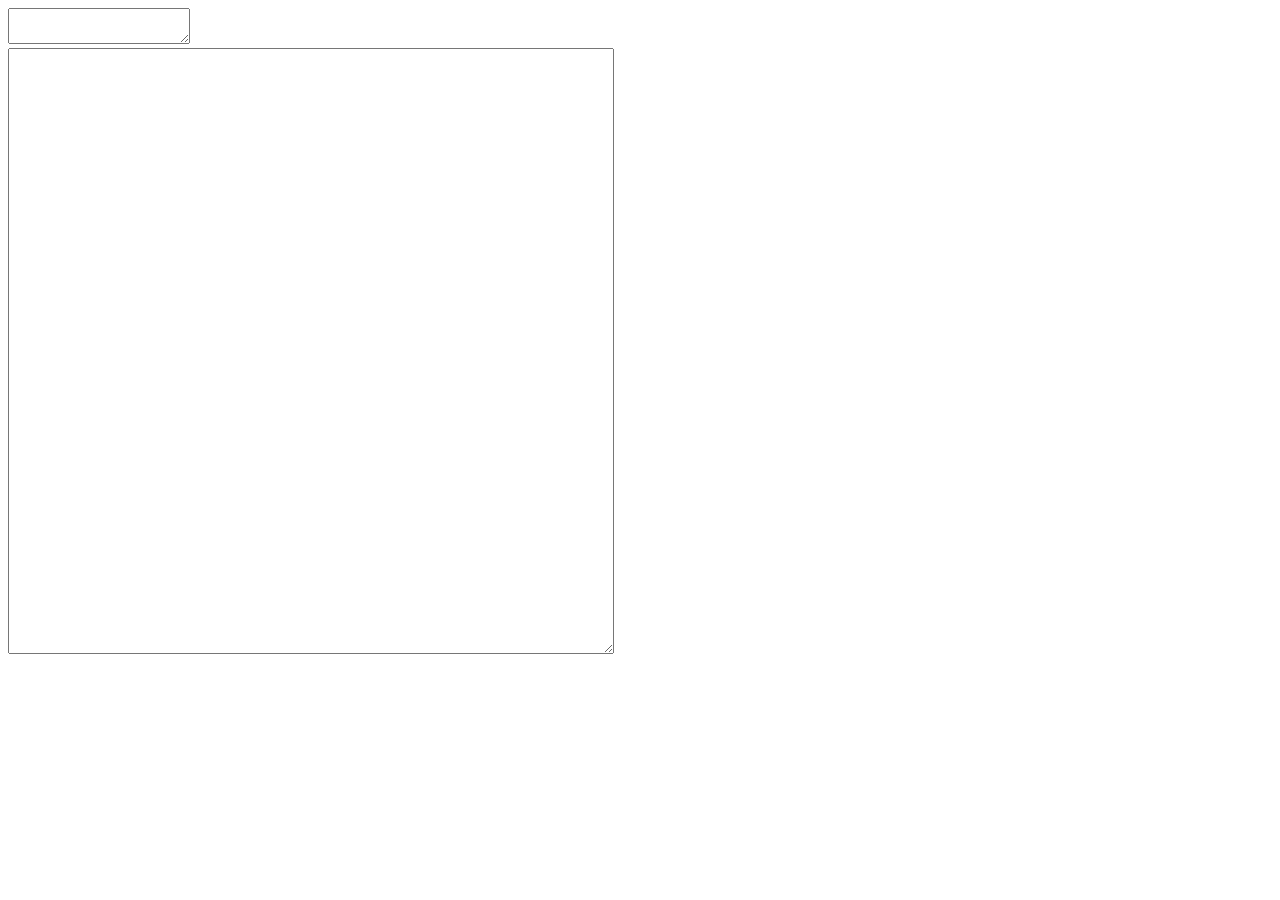
==== course-notes/chemistry/chemistry_tool/code/index.html @ 480a22d9 "lazy push" ====
<!DOCTYPE html>
<html lang="en">
<head>
    <meta charset="UTF-8">
    <meta name="viewport" content="width=device-width, initial-scale=1.0">
    <title>Chemistry Parser</title>
</head>
<body>
    <textarea id="chemistryInput"></textarea>
    <br>
    <textarea id="output" style="height: 600px; width: 600px;"></textarea>

    <script src="./classes/Atom.js"></script>
    <script src="./classes/Equation.js"></script>
    <script src="./classes/Molecule.js"></script>

    <script src="./parser/Tokenizer.js"></script>
    <script src="./parser/Parser.js"></script>

    <script src="./main.js"></script>
</body>
</html>
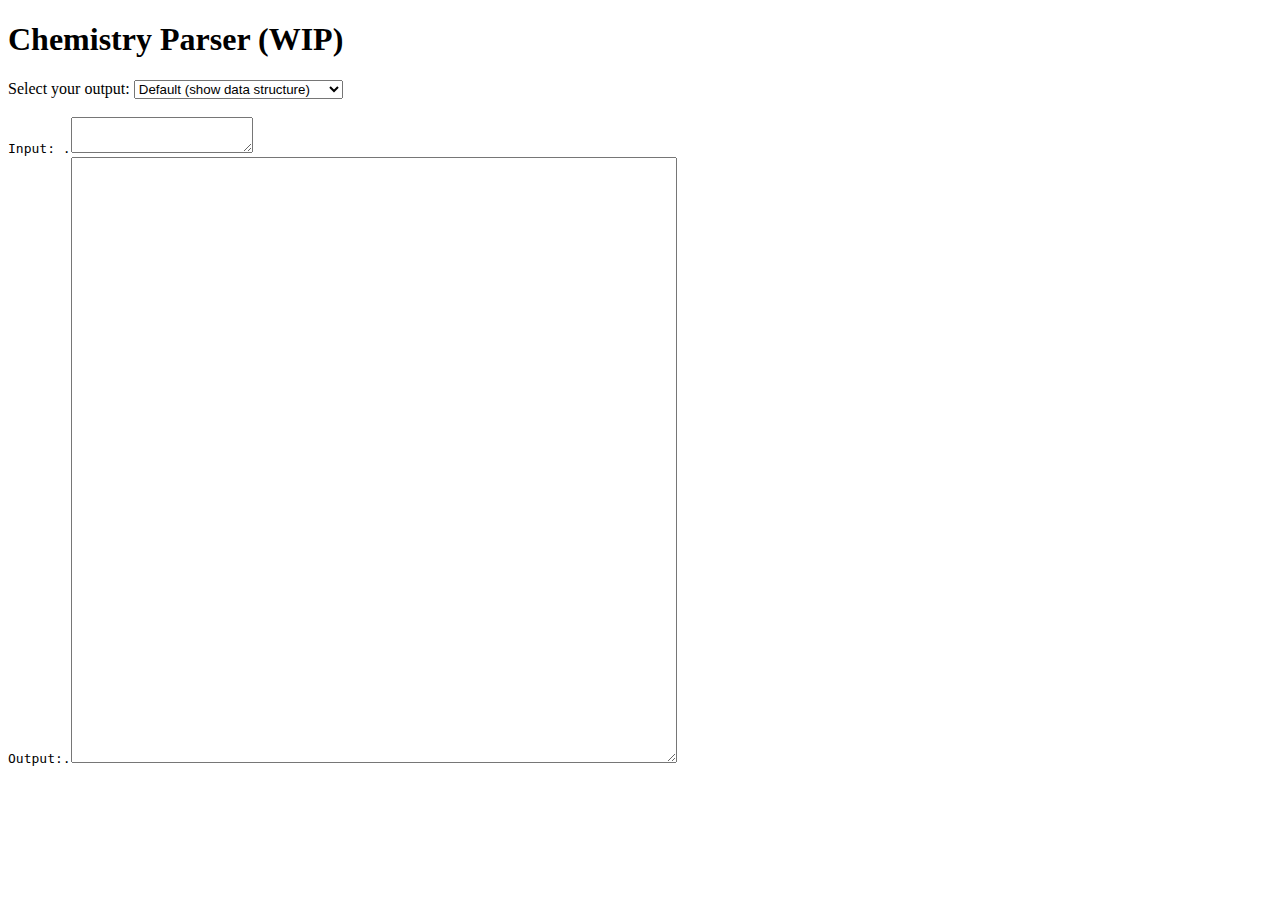
==== commit f0043da1: "pushie" ====
--- a/course-notes/chemistry/chemistry_tool/code/index.html
+++ b/course-notes/chemistry/chemistry_tool/code/index.html
@@ -6,9 +6,17 @@
     <title>Chemistry Parser</title>
 </head>
 <body>
-    <textarea id="chemistryInput"></textarea>
+    <h1>Chemistry Parser (WIP)</h1>
+    <desc>Select your output:</desc>
+    <select id="dataSelect">
+        <option value="data_structure">Default (show data structure)</option>
+        <option value="count">Count the amount of each atom</option>
+        <option value="atomic_mass">Get the atomic mass</option>
+    </select>
+    <br><br>
+    <desc style="font-family: monospace;">Input:  .</desc><textarea id="chemistryInput"></textarea>
     <br>
-    <textarea id="output" style="height: 600px; width: 600px;"></textarea>
+    <desc style="font-family: monospace;">Output:.</desc><textarea id="output" style="height: 600px; width: 600px;"></textarea>
 
     <script src="./classes/Atom.js"></script>
     <script src="./classes/Equation.js"></script>
